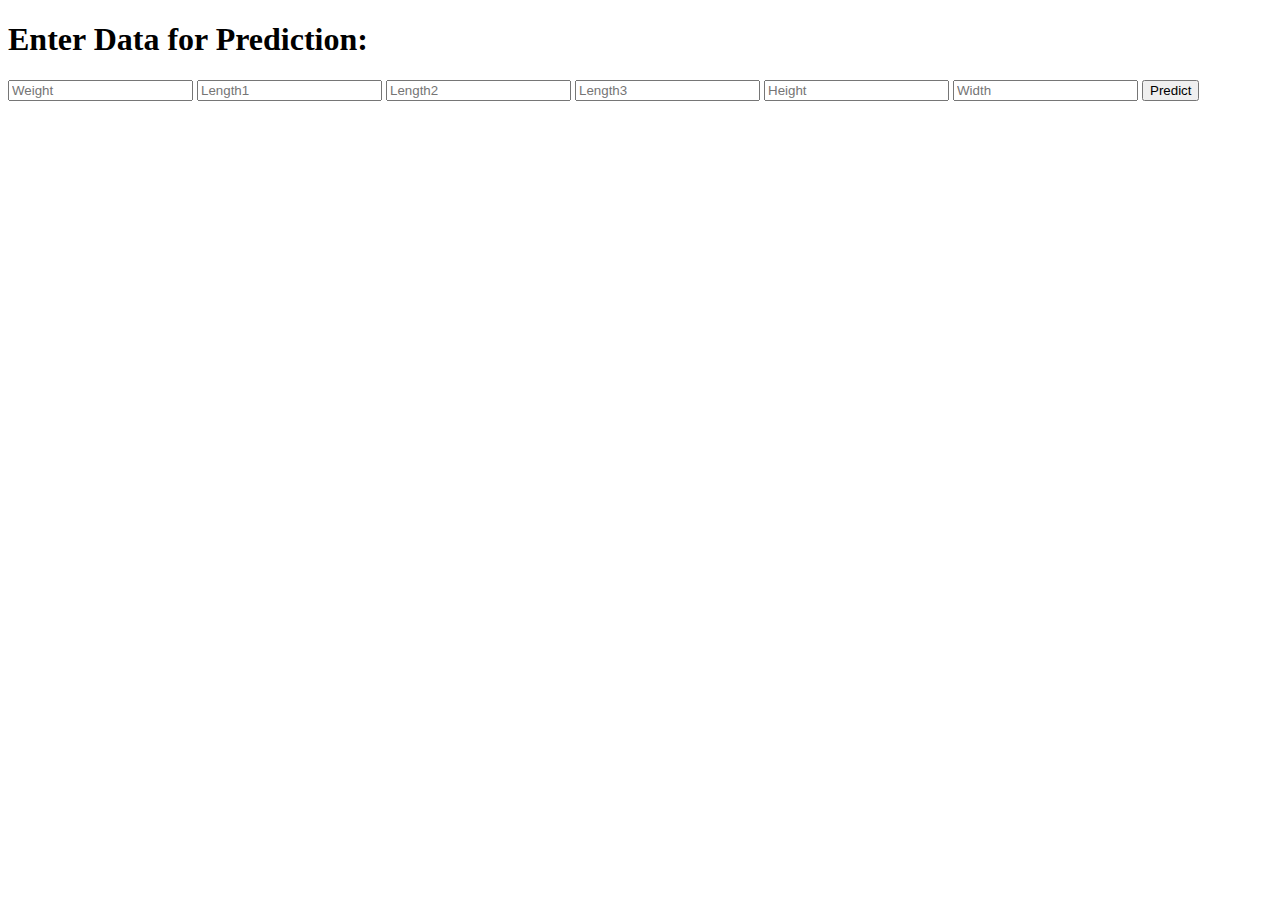
==== templates/index.html @ b0bd9a2d "Add files via upload" ====
<!DOCTYPE html>
<html lang="en">
<head>
    <meta charset="UTF-8">
    <title>ML Prediction Page</title>
</head>
<body>
<h1>Enter Data for Prediction:</h1>
<form action="/predict" method="POST">
    <input type="number" name="user_input1" placeholder="Weight">
    <input type="number" name="user_input2" placeholder="Length1">
    <input type="number" name="user_input3" placeholder="Length2">
    <input type="number" name="user_input4" placeholder="Length3">
    <input type="number" name="user_input5" placeholder="Height">
    <input type="number" name="user_input6" placeholder="Width">
    <button type="submit">Predict</button>
</form>
</body>
</html>
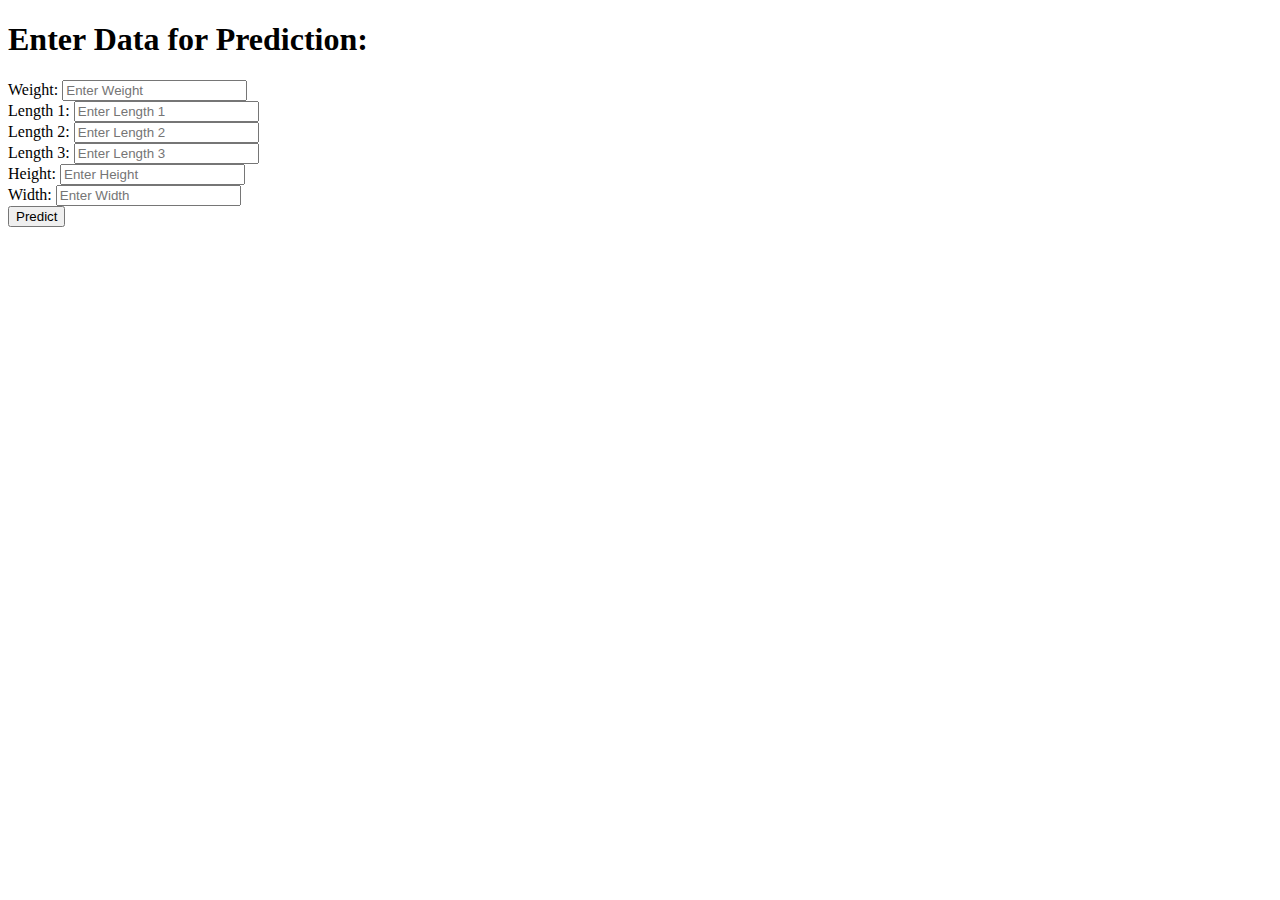
==== commit 573038a6: "Update index.html" ====
--- a/templates/index.html
+++ b/templates/index.html
@@ -3,17 +3,36 @@
 <head>
     <meta charset="UTF-8">
     <title>ML Prediction Page</title>
-</head>
+    <link rel="stylesheet" href="style.css"> </head>
 <body>
-<h1>Enter Data for Prediction:</h1>
-<form action="/predict" method="POST">
-    <input type="number" name="user_input1" placeholder="Weight">
-    <input type="number" name="user_input2" placeholder="Length1">
-    <input type="number" name="user_input3" placeholder="Length2">
-    <input type="number" name="user_input4" placeholder="Length3">
-    <input type="number" name="user_input5" placeholder="Height">
-    <input type="number" name="user_input6" placeholder="Width">
-    <button type="submit">Predict</button>
-</form>
+  <main class="prediction-form"> <h1>Enter Data for Prediction:</h1>
+    <form action="/predict" method="POST">
+      <div class="input-group">
+        <label for="user_input1">Weight:</label>
+        <input type="number" name="user_input1" id="user_input1" placeholder="Enter Weight">
+      </div>
+      <div class="input-group">
+        <label for="user_input2">Length 1:</label>
+        <input type="number" name="user_input2" id="user_input2" placeholder="Enter Length 1">
+      </div>
+      <div class="input-group">
+        <label for="user_input3">Length 2:</label>
+        <input type="number" name="user_input3" id="user_input3" placeholder="Enter Length 2">
+      </div>
+      <div class="input-group">
+        <label for="user_input4">Length 3:</label>
+        <input type="number" name="user_input4" id="user_input4" placeholder="Enter Length 3">
+      </div>
+      <div class="input-group">
+        <label for="user_input5">Height:</label>
+        <input type="number" name="user_input5" id="user_input5" placeholder="Enter Height">
+      </div>
+      <div class="input-group">
+        <label for="user_input6">Width:</label>
+        <input type="number" name="user_input6" id="user_input6" placeholder="Enter Width">
+      </div>
+      <button type="submit">Predict</button>
+    </form>
+  </main>
 </body>
 </html>
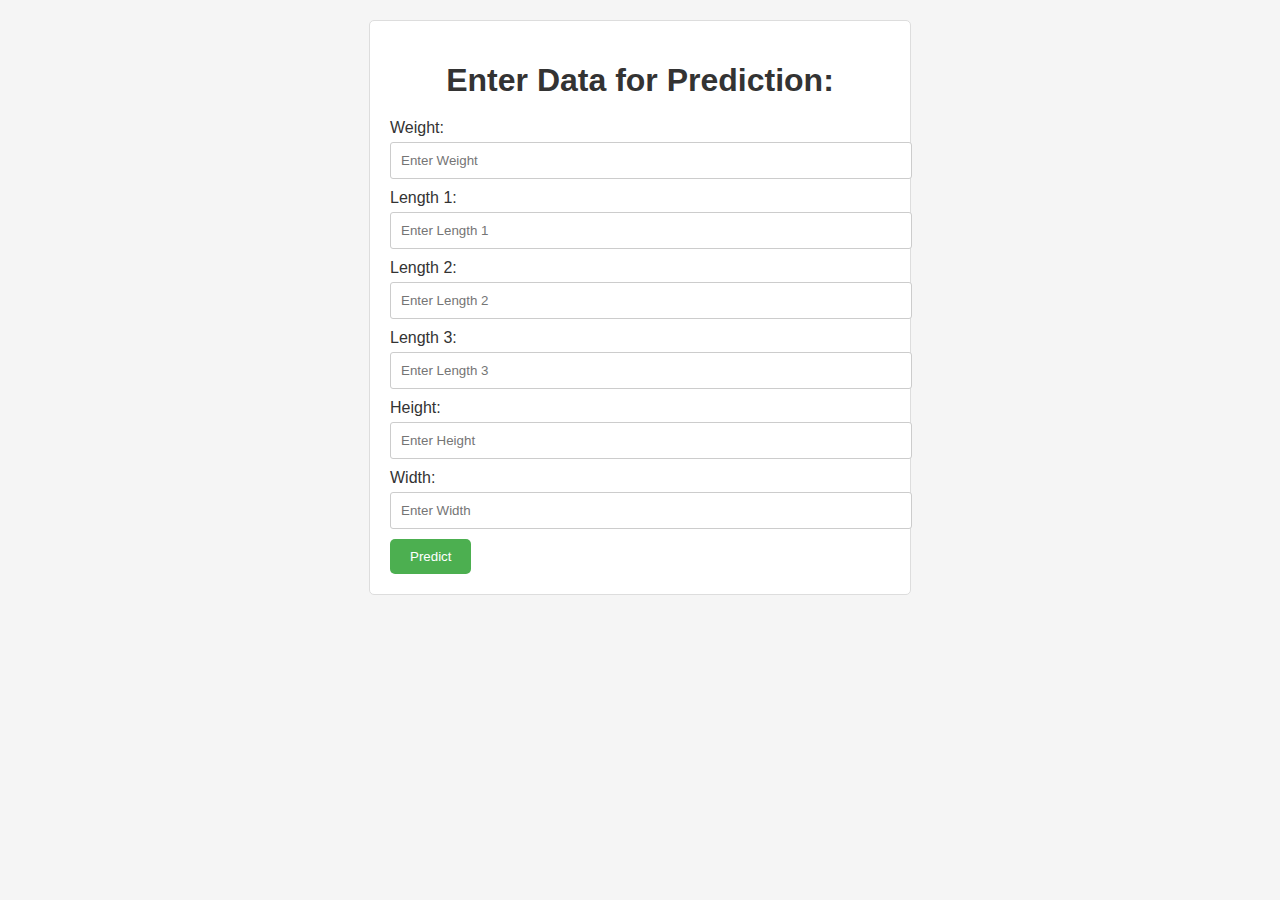
==== commit 321a5207: "Update index.html" ====
--- a/templates/index.html
+++ b/templates/index.html
@@ -3,7 +3,8 @@
 <head>
     <meta charset="UTF-8">
     <title>ML Prediction Page</title>
-    <link rel="stylesheet" href="style.css"> </head>
+    <link rel="stylesheet" href="style.css">
+</head>
 <body>
   <main class="prediction-form"> <h1>Enter Data for Prediction:</h1>
     <form action="/predict" method="POST">
--- a/templates/style.css
+++ b/templates/style.css
@@ -0,0 +1,68 @@
+body {
+  font-family: Arial, sans-serif;
+  margin: 0;
+  padding: 20px;
+  background-color: #f5f5f5; /* Light gray background */
+}
+
+h1 {
+  text-align: center;
+  font-size: 2em;
+  margin-bottom: 20px;
+  color: #333; /* Dark gray heading */
+}
+
+.prediction-form {
+  max-width: 500px;
+  margin: 0 auto;
+  padding: 20px;
+  border: 1px solid #ddd;
+  border-radius: 5px;
+  background-color: #fff; /* White background for the form */
+}
+
+.input-group {
+  margin-bottom: 10px;
+}
+
+label {
+  display: block;
+  margin-bottom: 5px;
+  color: #333; /* Dark gray label text */
+}
+
+input[type="number"] {
+  width: 100%;
+  padding: 10px;
+  border: 1px solid #ccc;
+  border-radius: 3px;
+}
+
+button[type="submit"] {
+  background-color: #4CAF50; /* Green button color */
+  color: white;
+  padding: 10px 20px;
+  border: none;
+  border-radius: 5px;
+  cursor: pointer;
+}
+
+button[type="submit"]:hover {
+  background-color: #45A049; /* Darken button color on hover */
+}
+
+/* Prediction Result Page Styles */
+
+.prediction-result {
+  max-width: 500px;
+  margin: 0 auto;
+  padding: 20px;
+  border: 1px solid #ddd;
+  border-radius: 5px;
+  background-color: #f0f9ff; /* Light blue background */
+}
+
+#prediction {
+  font-weight: bold;
+  color: #333; /* Make prediction text bold and dark gray */
+}
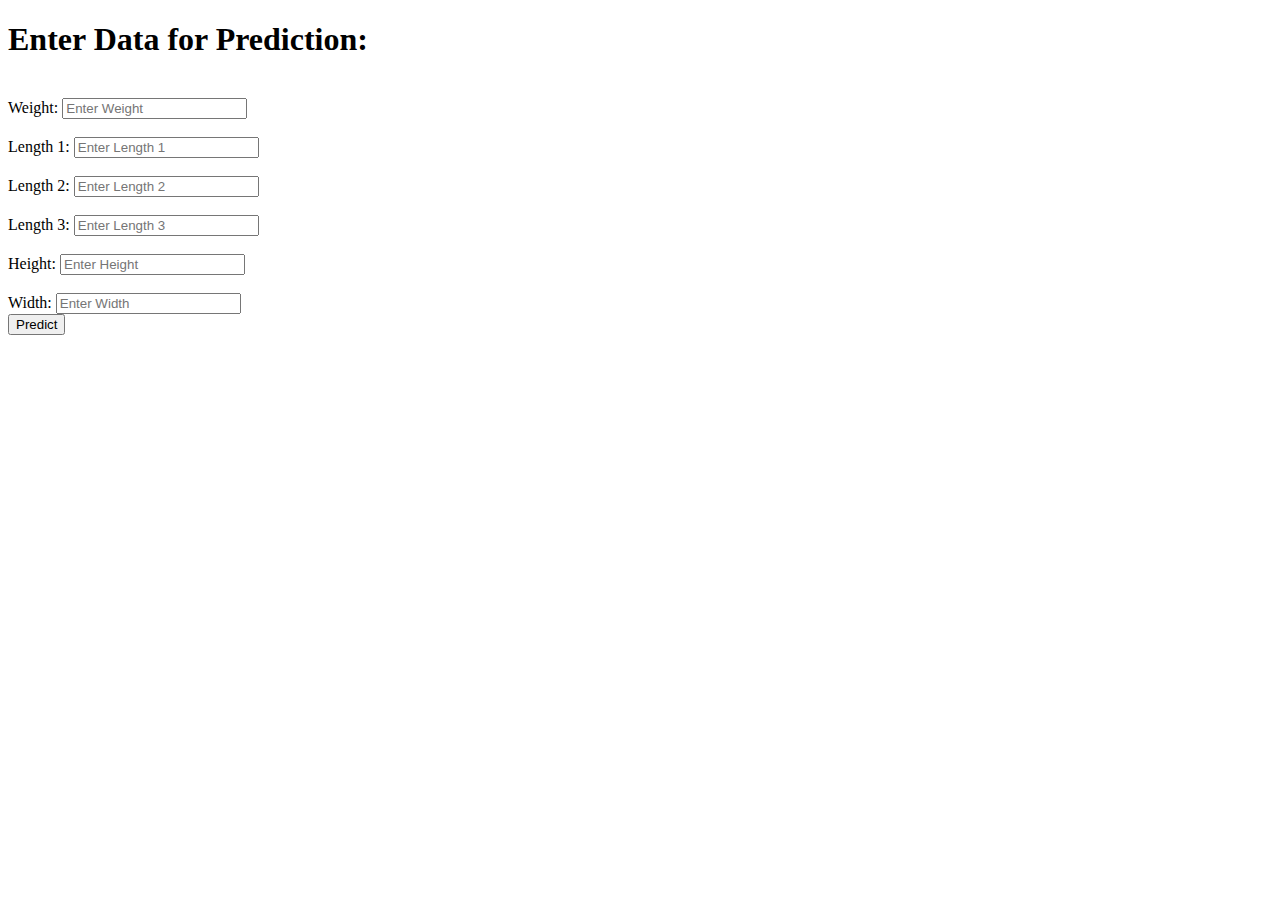
==== commit 1f445cef: "Update index.html" ====
--- a/templates/index.html
+++ b/templates/index.html
@@ -6,28 +6,33 @@
     <link rel="stylesheet" href="style.css">
 </head>
 <body>
-  <main class="prediction-form"> <h1>Enter Data for Prediction:</h1>
+  <main class="prediction-form"> <h1>Enter Data for Prediction:</h1> <br>
     <form action="/predict" method="POST">
       <div class="input-group">
         <label for="user_input1">Weight:</label>
         <input type="number" name="user_input1" id="user_input1" placeholder="Enter Weight">
-      </div>
+      </div> 
+        <br>
       <div class="input-group">
         <label for="user_input2">Length 1:</label>
         <input type="number" name="user_input2" id="user_input2" placeholder="Enter Length 1">
-      </div>
+      </div> 
+        <br>
       <div class="input-group">
         <label for="user_input3">Length 2:</label>
         <input type="number" name="user_input3" id="user_input3" placeholder="Enter Length 2">
       </div>
+         <br>
       <div class="input-group">
         <label for="user_input4">Length 3:</label>
         <input type="number" name="user_input4" id="user_input4" placeholder="Enter Length 3">
       </div>
+         <br>
       <div class="input-group">
         <label for="user_input5">Height:</label>
         <input type="number" name="user_input5" id="user_input5" placeholder="Enter Height">
       </div>
+         <br>
       <div class="input-group">
         <label for="user_input6">Width:</label>
         <input type="number" name="user_input6" id="user_input6" placeholder="Enter Width">
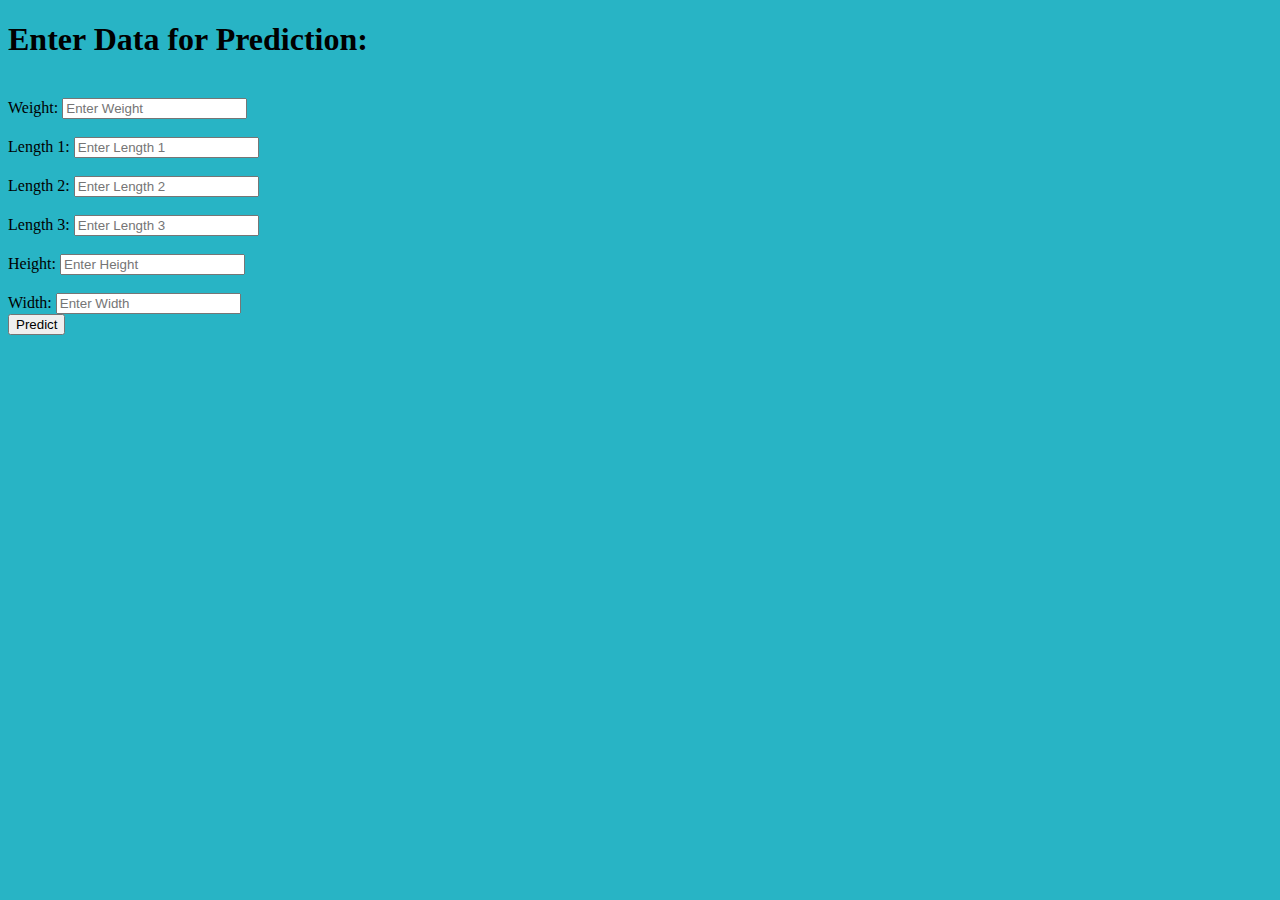
==== commit f3bcd88a: "Update index.html" ====
--- a/templates/index.html
+++ b/templates/index.html
@@ -5,7 +5,7 @@
     <title>ML Prediction Page</title>
     <link rel="stylesheet" href="style.css">
 </head>
-<body>
+<body style="background-color:#28B4C5">
   <main class="prediction-form"> <h1>Enter Data for Prediction:</h1> <br>
     <form action="/predict" method="POST">
       <div class="input-group">
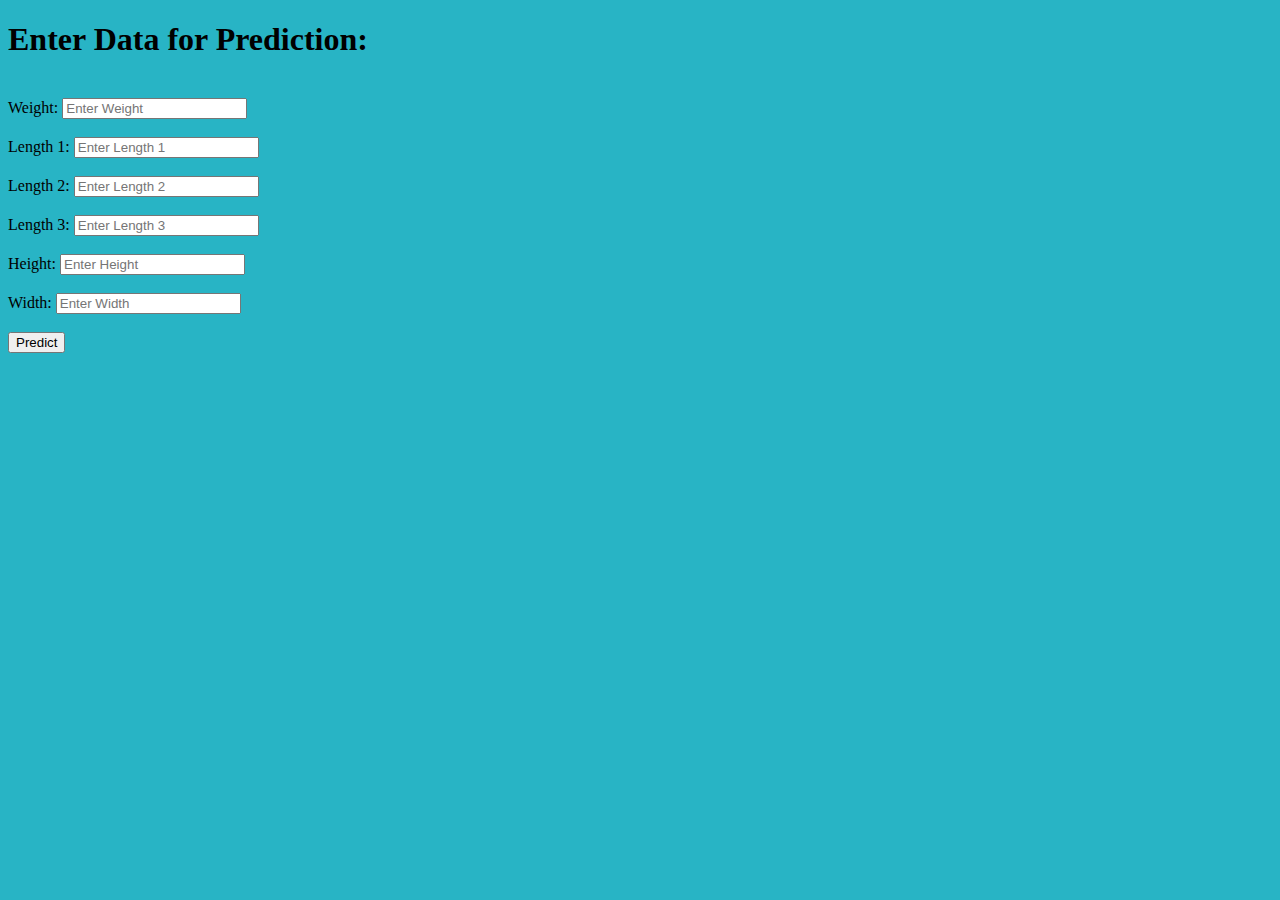
==== commit a0f04c3d: "Update index.html" ====
--- a/templates/index.html
+++ b/templates/index.html
@@ -37,6 +37,7 @@
         <label for="user_input6">Width:</label>
         <input type="number" name="user_input6" id="user_input6" placeholder="Enter Width">
       </div>
+        <br>
       <button type="submit">Predict</button>
     </form>
   </main>
